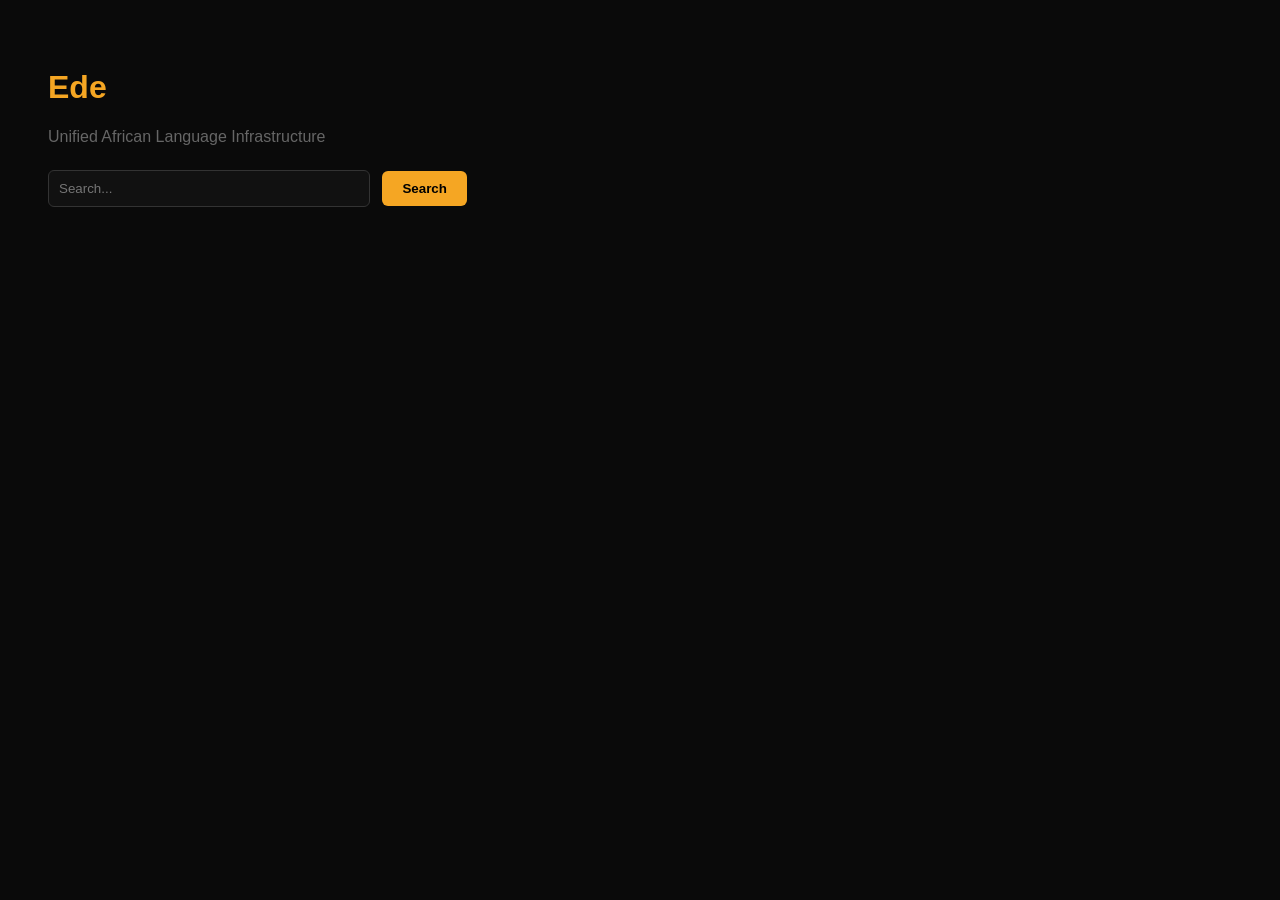
==== yoruba-nlp/index.html @ 318656b2 "Add front end and CORS support" ====
<!DOCTYPE html>
<html lang="en">
<head>
    <meta charset="UTF-8">
    <meta name="viewport" content="width=device-width, initial-scale=1.0">
    <title>Ede</title>
    <style>
        body { background: #0a0a0a; color: #e0e0e0; font-family: sans-serif; padding: 40px; }
        h1 { color: #f5a623; }
        .stat { background: #111; padding: 20px; margin: 10px; border-radius: 8px; display: inline-block; }
        .stat-num { font-size: 32px; color: #f5a623; }
        input { background: #111; border: 1px solid #333; color: #fff; padding: 10px; border-radius: 6px; width: 300px; }
        button { background: #f5a623; border: none; padding: 10px 20px; border-radius: 6px; font-weight: bold; cursor: pointer; margin-left: 8px; }
        .card { background: #111; border: 1px solid #222; border-radius: 8px; padding: 16px; margin: 8px 0; }
    </style>
</head>
<body>

<h1>Ede</h1>
<p style="color:#666">Unified African Language Infrastructure</p>

<div id="stats" style="margin: 24px 0;"></div>

<div style="margin-bottom: 24px;">
    <input type="text" id="q" placeholder="Search..." />
    <button onclick="search()">Search</button>
</div>

<div id="results"></div>

<script>
const API = "http://127.0.0.1:8000";

async function loadStats() {
    const res = await fetch(`${API}/stats`);
    const data = await res.json();
    document.getElementById("stats").innerHTML = `
        <div class="stat"><div class="stat-num">${data.total_entries.toLocaleString()}</div><div>Total Entries</div></div>
        <div class="stat"><div class="stat-num">${Object.keys(data.languages).length}</div><div>Languages</div></div>
        <div class="stat"><div class="stat-num">${Object.keys(data.domains).length}</div><div>Domains</div></div>
    `;
}

async function search() {
    const q = document.getElementById("q").value.trim();
    if (!q) return;
    const res = await fetch(`${API}/search?q=${encodeURIComponent(q)}&limit=20`);
    const data = await res.json();
    document.getElementById("results").innerHTML = data.results.length === 0
        ? "<p style='color:#666'>No results found</p>"
        : data.results.map(r => `
            <div class="card">
                <div style="color:#f5a623;font-size:12px">${r.source_language}</div>
                <div style="font-size:16px;margin-bottom:8px">${r.source_text}</div>
                <div style="color:#f5a623;font-size:12px">${r.target_language}</div>
                <div style="font-size:16px;margin-bottom:8px">${r.target_text}</div>
                <div style="color:#666;font-size:12px">📂 ${r.domain} · 🔗 ${r.sources.join(", ")}</div>
            </div>
        `).join("");
}

document.getElementById("q").addEventListener("keypress", e => {
    if (e.key === "Enter") search();
});

loadStats();
</script>
</body>
</html>
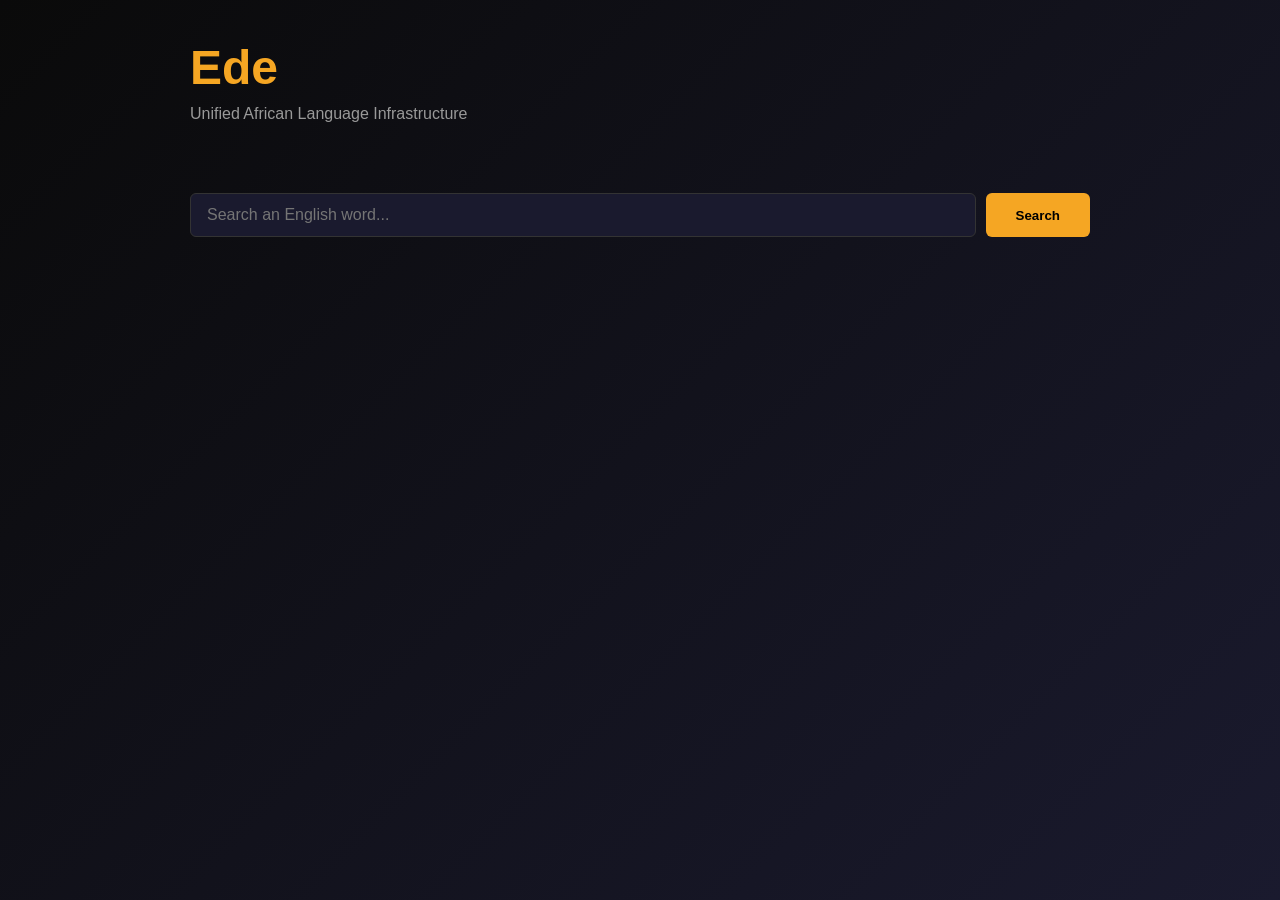
==== commit bcb89ee2: "Add community contribution system - users can submit missing translations" ====
--- a/yoruba-nlp/index.html
+++ b/yoruba-nlp/index.html
@@ -3,65 +3,386 @@
 <head>
     <meta charset="UTF-8">
     <meta name="viewport" content="width=device-width, initial-scale=1.0">
-    <title>Ede</title>
+    <title>Ede - African Language Infrastructure</title>
     <style>
-        body { background: #0a0a0a; color: #e0e0e0; font-family: sans-serif; padding: 40px; }
-        h1 { color: #f5a623; }
-        .stat { background: #111; padding: 20px; margin: 10px; border-radius: 8px; display: inline-block; }
-        .stat-num { font-size: 32px; color: #f5a623; }
-        input { background: #111; border: 1px solid #333; color: #fff; padding: 10px; border-radius: 6px; width: 300px; }
-        button { background: #f5a623; border: none; padding: 10px 20px; border-radius: 6px; font-weight: bold; cursor: pointer; margin-left: 8px; }
-        .card { background: #111; border: 1px solid #222; border-radius: 8px; padding: 16px; margin: 8px 0; }
+        * { margin: 0; padding: 0; box-sizing: border-box; }
+        body { 
+            background: linear-gradient(135deg, #0a0a0a 0%, #1a1a2e 100%);
+            color: #e0e0e0;
+            font-family: -apple-system, BlinkMacSystemFont, 'Segoe UI', sans-serif;
+            padding: 40px 20px;
+            min-height: 100vh;
+        }
+        .container { max-width: 900px; margin: 0 auto; }
+        h1 { 
+            color: #f5a623;
+            margin-bottom: 10px;
+            font-size: 48px;
+        }
+        .subtitle { color: #999; margin-bottom: 30px; font-size: 16px; }
+        .stats { 
+            display: flex;
+            gap: 20px;
+            margin-bottom: 40px;
+            flex-wrap: wrap;
+        }
+        .stat-card {
+            background: rgba(255, 165, 35, 0.1);
+            border: 1px solid #f5a623;
+            padding: 15px 25px;
+            border-radius: 8px;
+            flex: 1;
+            min-width: 150px;
+        }
+        .stat-number { 
+            color: #f5a623;
+            font-size: 24px;
+            font-weight: bold;
+        }
+        .stat-label { 
+            color: #999;
+            font-size: 12px;
+            text-transform: uppercase;
+            margin-top: 5px;
+        }
+        .search-box {
+            display: flex;
+            gap: 10px;
+            margin-bottom: 40px;
+        }
+        input {
+            flex: 1;
+            background: #1a1a2e;
+            border: 1px solid #333;
+            color: #fff;
+            padding: 12px 16px;
+            border-radius: 6px;
+            font-size: 16px;
+        }
+        input:focus { outline: none; border-color: #f5a623; }
+        button {
+            background: #f5a623;
+            border: none;
+            color: #000;
+            padding: 12px 30px;
+            border-radius: 6px;
+            font-weight: bold;
+            cursor: pointer;
+        }
+        button:hover { background: #e6961a; }
+        .word-card {
+            background: #1a1a2e;
+            border: 1px solid #333;
+            border-radius: 12px;
+            padding: 30px;
+            margin-bottom: 20px;
+        }
+        .word-title {
+            font-size: 36px;
+            color: #f5a623;
+            margin-bottom: 20px;
+        }
+        .translations-grid {
+            display: grid;
+            grid-template-columns: repeat(auto-fit, minmax(250px, 1fr));
+            gap: 15px;
+            margin-bottom: 30px;
+        }
+        .translation-item {
+            background: rgba(245, 166, 35, 0.05);
+            border: 1px solid #f5a623;
+            padding: 15px;
+            border-radius: 8px;
+        }
+        .translation-lang {
+            color: #f5a623;
+            font-size: 12px;
+            text-transform: uppercase;
+            margin-bottom: 5px;
+        }
+        .translation-word {
+            font-size: 20px;
+            color: #fff;
+            margin-bottom: 8px;
+        }
+        .confidence {
+            display: inline-block;
+            background: #27ae60;
+            color: #fff;
+            padding: 4px 8px;
+            border-radius: 4px;
+            font-size: 11px;
+            margin-right: 8px;
+        }
+        .frequency {
+            display: inline-block;
+            color: #999;
+            font-size: 11px;
+        }
+        .missing-section {
+            background: rgba(230, 126, 34, 0.1);
+            border: 1px solid #e67e22;
+            border-radius: 8px;
+            padding: 20px;
+            margin-top: 30px;
+        }
+        .missing-title {
+            color: #e67e22;
+            font-weight: bold;
+            margin-bottom: 15px;
+        }
+        .missing-languages {
+            display: flex;
+            gap: 10px;
+            flex-wrap: wrap;
+        }
+        .missing-lang {
+            background: #e67e22;
+            color: #fff;
+            padding: 8px 16px;
+            border-radius: 20px;
+            font-size: 13px;
+        }
+        .contribute-btn {
+            background: #e67e22;
+            margin-top: 15px;
+            display: inline-block;
+        }
+        .contribute-btn:hover { background: #d35400; }
+        .loading { color: #999; padding: 40px; text-align: center; }
+        .error { color: #e74c3c; padding: 20px; }
+        .not-found {
+            text-align: center;
+            padding: 40px;
+            color: #999;
+        }
+        
+        /* Modal styles */
+        .modal {
+            display: none;
+            position: fixed;
+            z-index: 1000;
+            left: 0;
+            top: 0;
+            width: 100%;
+            height: 100%;
+            background-color: rgba(0, 0, 0, 0.8);
+        }
+        .modal-content {
+            background-color: #1a1a2e;
+            margin: 10% auto;
+            padding: 30px;
+            border: 1px solid #333;
+            border-radius: 12px;
+            width: 90%;
+            max-width: 500px;
+            color: #e0e0e0;
+        }
+        .close {
+            color: #999;
+            float: right;
+            font-size: 28px;
+            font-weight: bold;
+            cursor: pointer;
+        }
+        .close:hover { color: #f5a623; }
+        .modal input, .modal select {
+            width: 100%;
+            margin-bottom: 15px;
+            padding: 10px;
+            border: 1px solid #333;
+            border-radius: 6px;
+            background: #0a0a0a;
+            color: #fff;
+        }
+        .modal-title {
+            color: #f5a623;
+            margin-bottom: 20px;
+            font-size: 20px;
+        }
+        .submit-btn {
+            width: 100%;
+            background: #e67e22;
+            padding: 12px;
+        }
+        .success-msg {
+            color: #27ae60;
+            margin-top: 10px;
+            text-align: center;
+        }
     </style>
 </head>
 <body>
-
-<h1>Ede</h1>
-<p style="color:#666">Unified African Language Infrastructure</p>
-
-<div id="stats" style="margin: 24px 0;"></div>
-
-<div style="margin-bottom: 24px;">
-    <input type="text" id="q" placeholder="Search..." />
-    <button onclick="search()">Search</button>
+<div class="container">
+    <h1>Ede</h1>
+    <p class="subtitle">Unified African Language Infrastructure</p>
+
+    <div class="stats" id="stats"></div>
+
+    <div class="search-box">
+        <input type="text" id="word" placeholder="Search an English word..." />
+        <button onclick="searchWord()">Search</button>
+    </div>
+
+    <div id="results"></div>
 </div>
 
-<div id="results"></div>
+<!-- Contribution Modal -->
+<div id="contributionModal" class="modal">
+    <div class="modal-content">
+        <span class="close" onclick="closeModal()">&times;</span>
+        <div class="modal-title">Help us translate</div>
+        <input type="hidden" id="modalWord" />
+        <input type="text" id="modalLanguage" placeholder="Language" readonly />
+        <input type="text" id="modalTranslation" placeholder="Translation" />
+        <button class="submit-btn" onclick="submitContribution()">Submit Translation</button>
+        <div id="successMsg"></div>
+    </div>
+</div>
 
 <script>
-const API = "http://127.0.0.1:8000";
+const API = "";
+let currentWord = "";
+let currentLanguage = "";
 
 async function loadStats() {
-    const res = await fetch(`${API}/stats`);
-    const data = await res.json();
-    document.getElementById("stats").innerHTML = `
-        <div class="stat"><div class="stat-num">${data.total_entries.toLocaleString()}</div><div>Total Entries</div></div>
-        <div class="stat"><div class="stat-num">${Object.keys(data.languages).length}</div><div>Languages</div></div>
-        <div class="stat"><div class="stat-num">${Object.keys(data.domains).length}</div><div>Domains</div></div>
-    `;
-}
-
-async function search() {
-    const q = document.getElementById("q").value.trim();
-    if (!q) return;
-    const res = await fetch(`${API}/search?q=${encodeURIComponent(q)}&limit=20`);
-    const data = await res.json();
-    document.getElementById("results").innerHTML = data.results.length === 0
-        ? "<p style='color:#666'>No results found</p>"
-        : data.results.map(r => `
-            <div class="card">
-                <div style="color:#f5a623;font-size:12px">${r.source_language}</div>
-                <div style="font-size:16px;margin-bottom:8px">${r.source_text}</div>
-                <div style="color:#f5a623;font-size:12px">${r.target_language}</div>
-                <div style="font-size:16px;margin-bottom:8px">${r.target_text}</div>
-                <div style="color:#666;font-size:12px">📂 ${r.domain} · 🔗 ${r.sources.join(", ")}</div>
+    try {
+        const res = await fetch(`${API}/stats`);
+        const data = await res.json();
+        document.getElementById("stats").innerHTML = `
+            <div class="stat-card">
+                <div class="stat-number">${data.total_entries.toLocaleString()}</div>
+                <div class="stat-label">Total Entries</div>
             </div>
-        `).join("");
-}
-
-document.getElementById("q").addEventListener("keypress", e => {
-    if (e.key === "Enter") search();
+            <div class="stat-card">
+                <div class="stat-number">${Object.keys(data.languages).length}</div>
+                <div class="stat-label">Languages</div>
+            </div>
+            <div class="stat-card">
+                <div class="stat-number">${Object.keys(data.domains).length}</div>
+                <div class="stat-label">Domains</div>
+            </div>
+        `;
+    } catch (err) {
+        console.error("Stats error:", err);
+    }
+}
+
+async function searchWord() {
+    const word = document.getElementById("word").value.trim();
+    if (!word) return;
+
+    document.getElementById("results").innerHTML = '<div class="loading">Searching...</div>';
+
+    try {
+        const res = await fetch(`${API}/word-sense?word=${encodeURIComponent(word)}`);
+        const data = await res.json();
+
+        if (!data.found) {
+            document.getElementById("results").innerHTML = `
+                <div class="word-card">
+                    <div class="not-found">
+                        <p style="font-size: 18px; margin-bottom: 15px;">No translations found for "<strong>${word}</strong>"</p>
+                        <p style="color: #666; margin-bottom: 20px;">Help us build Ede by contributing translations!</p>
+                        <button class="contribute-btn" onclick="openContributionModal('${word}', 'Yoruba')">Contribute Translation</button>
+                    </div>
+                </div>
+            `;
+            return;
+        }
+
+        let html = `
+            <div class="word-card">
+                <div class="word-title">${data.word}</div>
+                <div class="translations-grid">
+        `;
+
+        for (const trans of data.translations) {
+            html += `
+                <div class="translation-item">
+                    <div class="translation-lang">${trans.language}</div>
+                    <div class="translation-word">${trans.word}</div>
+                    <div>
+                        <span class="confidence">High</span>
+                        <span class="frequency">${trans.frequency} match${trans.frequency > 1 ? 'es' : ''}</span>
+                    </div>
+                </div>
+            `;
+        }
+
+        html += `</div>`;
+
+        if (data.contribution_needed) {
+            html += `
+                <div class="missing-section">
+                    <div class="missing-title">🌍 Help complete this word</div>
+                    <p style="margin-bottom: 15px; color: #ddd;">We need translations in:</p>
+                    <div class="missing-languages">
+            `;
+            for (const lang of data.missing_languages) {
+                html += `
+                    <button class="missing-lang" onclick="openContributionModal('${word}', '${lang}')" style="background: #e67e22; border: none; cursor: pointer; padding: 8px 16px; border-radius: 20px; color: white;">
+                        + ${lang}
+                    </button>
+                `;
+            }
+            html += `
+                    </div>
+                </div>
+            `;
+        }
+
+        html += `</div>`;
+        document.getElementById("results").innerHTML = html;
+    } catch (err) {
+        document.getElementById("results").innerHTML = `<div class="error">Error: ${err.message}</div>`;
+    }
+}
+
+function openContributionModal(word, language) {
+    currentWord = word;
+    currentLanguage = language;
+    document.getElementById("modalWord").value = word;
+    document.getElementById("modalLanguage").value = language;
+    document.getElementById("modalTranslation").value = "";
+    document.getElementById("successMsg").innerHTML = "";
+    document.getElementById("contributionModal").style.display = "block";
+}
+
+function closeModal() {
+    document.getElementById("contributionModal").style.display = "none";
+}
+
+async function submitContribution() {
+    const translation = document.getElementById("modalTranslation").value.trim();
+    if (!translation) {
+        alert("Please enter a translation");
+        return;
+    }
+
+    try {
+        const res = await fetch(`${API}/contribute?word=${encodeURIComponent(currentWord)}&language=${encodeURIComponent(currentLanguage)}&translation=${encodeURIComponent(translation)}`, {
+            method: "POST"
+        });
+        const data = await res.json();
+        
+        document.getElementById("successMsg").innerHTML = `<div class="success-msg">${data.message}</div>`;
+        setTimeout(() => closeModal(), 2000);
+    } catch (err) {
+        alert("Error submitting translation: " + err.message);
+    }
+}
+
+document.getElementById("word").addEventListener("keypress", e => {
+    if (e.key === "Enter") searchWord();
 });
+
+window.onclick = function(event) {
+    const modal = document.getElementById("contributionModal");
+    if (event.target === modal) {
+        modal.style.display = "none";
+    }
+}
 
 loadStats();
 </script>
